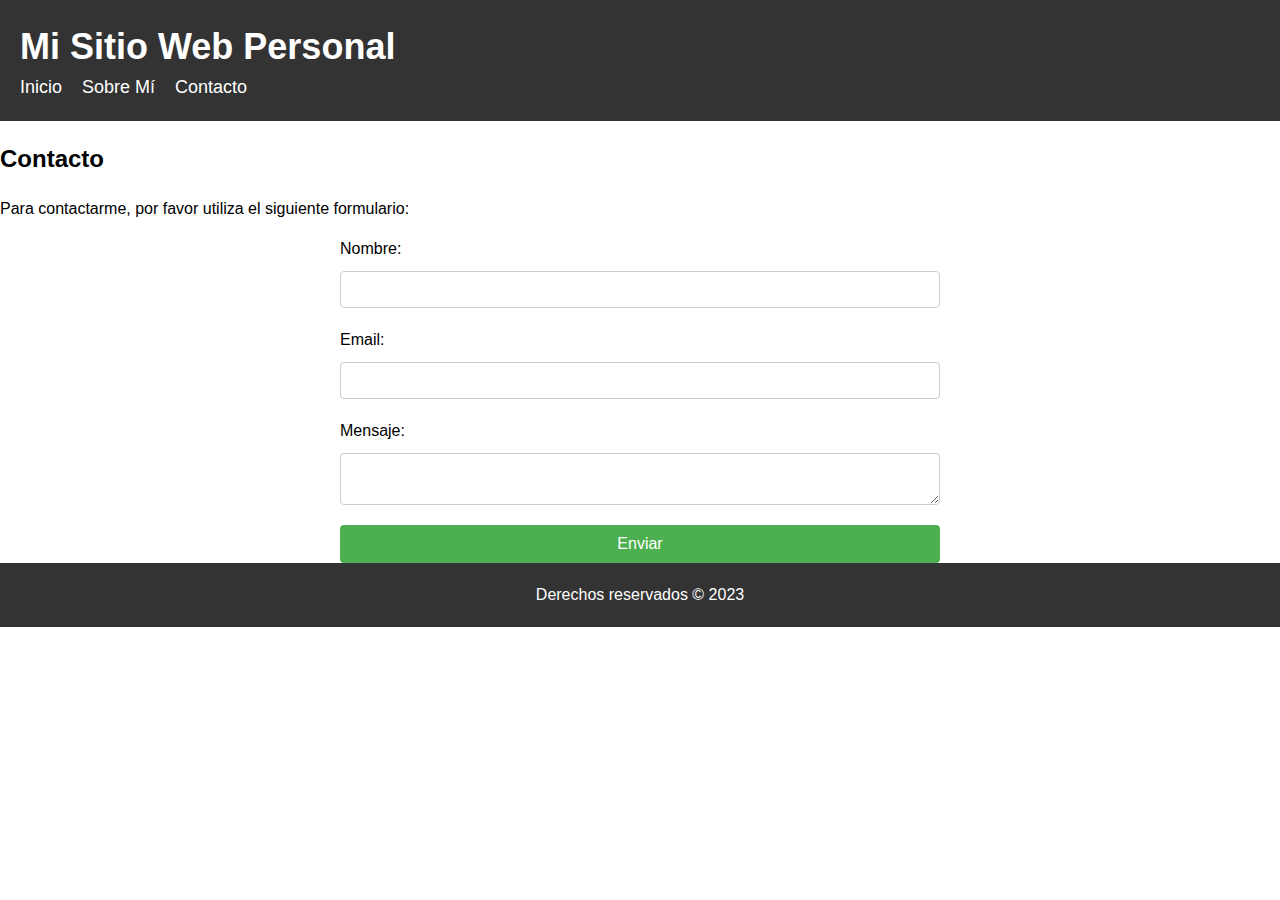
==== contacto.html @ e7e577ce "Se inicia el proyecto original" ====
<!DOCTYPE html>
<html>
  <head>
    <title>Contacto - Mi Sitio Web Personal</title>
    <link rel="stylesheet" href="estilos.css">
  </head>
  <body>
    <header>
      <h1>Mi Sitio Web Personal</h1>
      <nav>
        <ul>
          <li><a href="index.html">Inicio</a></li>
          <li><a href="sobre-mi.html">Sobre Mí</a></li>
          <li><a href="contacto.html">Contacto</a></li>
        </ul>
      </nav>
    </header>

    <main>
      <section id="contacto">
        <h2>Contacto</h2>
        <p>Para contactarme, por favor utiliza el siguiente formulario:</p>
        <form action="enviar.php" method="post">
          <label for="nombre">Nombre:</label>
          <input type="text" id="nombre" name="nombre" required>

          <label for="email">Email:</label>
          <input type="email" id="email" name="email" required>

          <label for="mensaje">Mensaje:</label>
          <textarea id="mensaje" name="mensaje" required></textarea>

          <button type="submit">Enviar</button>
        </form>
      </section>
    </main>

    <footer>
      <p>Derechos reservados © 2023</p>
    </footer>
  </body>
</html>
---- estilos.css ----
/* Estilos generales */
body {
  font-family: Arial, sans-serif;
  font-size: 16px;
  line-height: 1.5;
  margin: 0;
  padding: 0;
}

/* Estilos para la sección "Inicio" */
#inicio {
  background-color: #f2f2f2;
  padding: 50px;
}

#inicio h2 {
  font-size: 36px;
  margin-bottom: 20px;
}

#inicio p {
  font-size: 18px;
  color: #555;
}

/* Estilos para la sección "Sobre Mí" */
#sobre-mi {
  padding: 50px;
}

#sobre-mi h2 {
  font-size: 36px;
  margin-bottom: 20px;
}

#sobre-mi p {
  font-size: 18px;
  color: #555;
  line-height: 1.5;
}

/* Estilos para el encabezado */
header {
  background-color: #333;
  color: #fff;
  padding: 20px;
}

header h1 {
  font-size: 36px;
  margin: 0;
}

nav ul {
  margin: 0;
  padding: 0;
  list-style: none;
  display: flex;
}

nav li {
  margin-right: 20px;
}

nav li:last-child {
  margin-right: 0;
}

nav a {
  color: #fff;
  text-decoration: none;
  font-size: 18px;
}

nav a:hover {
  text-decoration: underline;
}

/* Estilos para el pie de página */
footer {
  background-color: #333;
  color: #fff;
  padding: 20px;
  text-align: center;
}

footer p {
  margin: 0;
  font-size: 16px;
}

form {
  max-width: 600px;
  margin: 0 auto;
  display: flex;
  flex-direction: column;
}

label {
  margin-bottom: 10px;
}

input, textarea {
  padding: 10px;
  border: 1px solid #ccc;
  border-radius: 4px;
  margin-bottom: 20px;
}

button {
  background-color: #4CAF50;
  color: white;
  padding: 10px;
  border: none;
  border-radius: 4px;
  cursor: pointer;
  font-size: 16px;
}

button:hover {
  background-color: #3e8e41;
}
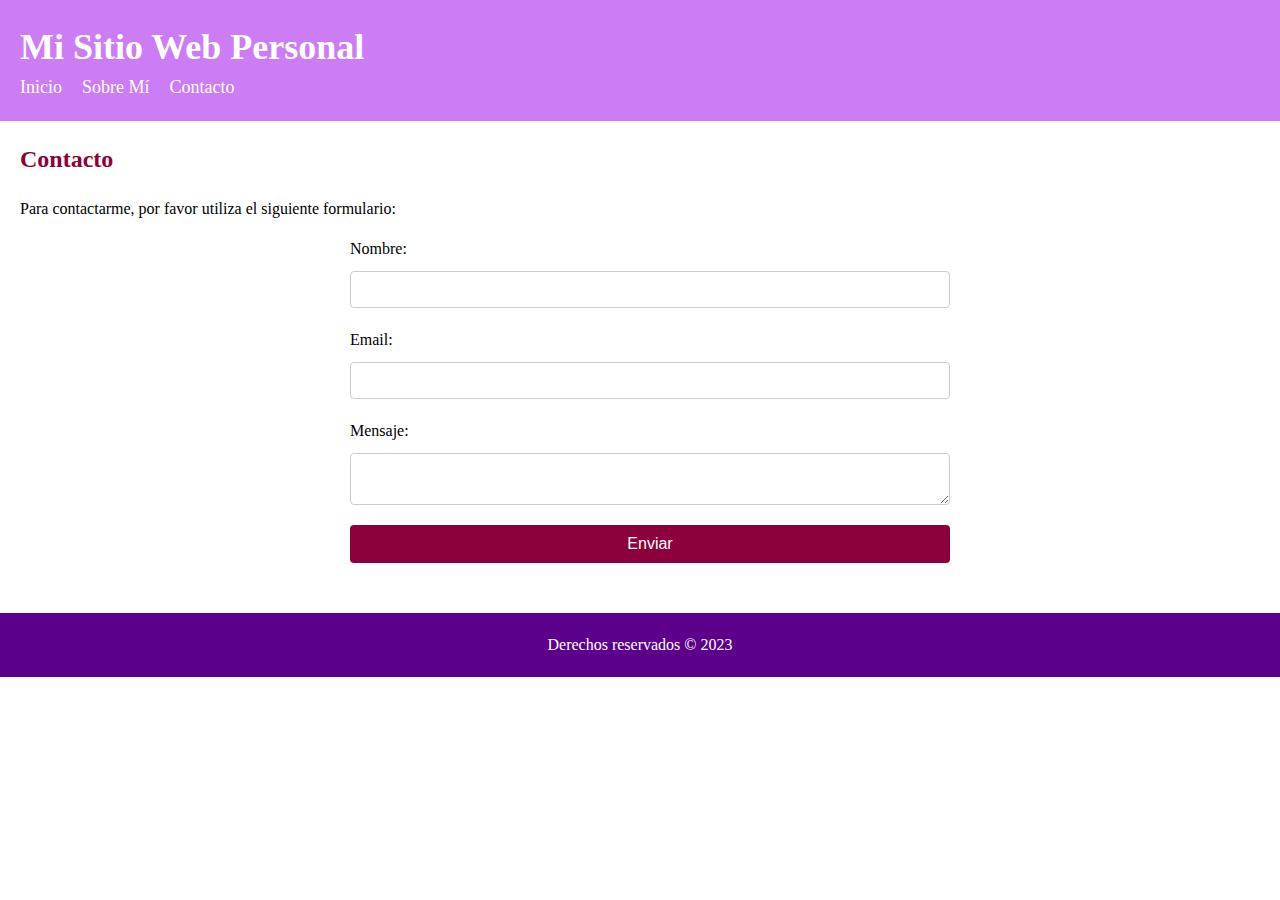
==== commit bcf7e19c: "Cambios en la pagina Contacto" ====
--- a/contacto.html
+++ b/contacto.html
@@ -18,7 +18,7 @@
 
     <main>
       <section id="contacto">
-        <h2>Contacto</h2>
+        <h2 class="title_color" >Contacto</h2>
         <p>Para contactarme, por favor utiliza el siguiente formulario:</p>
         <form action="enviar.php" method="post">
           <label for="nombre">Nombre:</label>
@@ -30,7 +30,7 @@
           <label for="mensaje">Mensaje:</label>
           <textarea id="mensaje" name="mensaje" required></textarea>
 
-          <button type="submit">Enviar</button>
+          <button class="button_enviar" type="submit" >Enviar</button>
         </form>
       </section>
     </main>
--- a/estilos.css
+++ b/estilos.css
@@ -1,6 +1,6 @@
 /* Estilos generales */
 body {
-  font-family: Arial, sans-serif;
+  font-family: Verdana;
   font-size: 16px;
   line-height: 1.5;
   margin: 0;
@@ -23,6 +23,22 @@
   color: #555;
 }
 
+.button_enviar {
+	background-color: #8C003B;
+}
+
+.title_color{
+	color: #8C003B;
+}
+
+
+/* Estilos para la sección "Contacto" */
+
+#contacto {
+	margin-bottom: 50px;
+	margin-left: 20px;
+}
+
 /* Estilos para la sección "Sobre Mí" */
 #sobre-mi {
   padding: 50px;
@@ -41,7 +57,7 @@
 
 /* Estilos para el encabezado */
 header {
-  background-color: #333;
+  background-color: #CC7DF5;
   color: #fff;
   padding: 20px;
 }
@@ -78,7 +94,7 @@
 
 /* Estilos para el pie de página */
 footer {
-  background-color: #333;
+  background-color: #5C008C;
   color: #fff;
   padding: 20px;
   text-align: center;
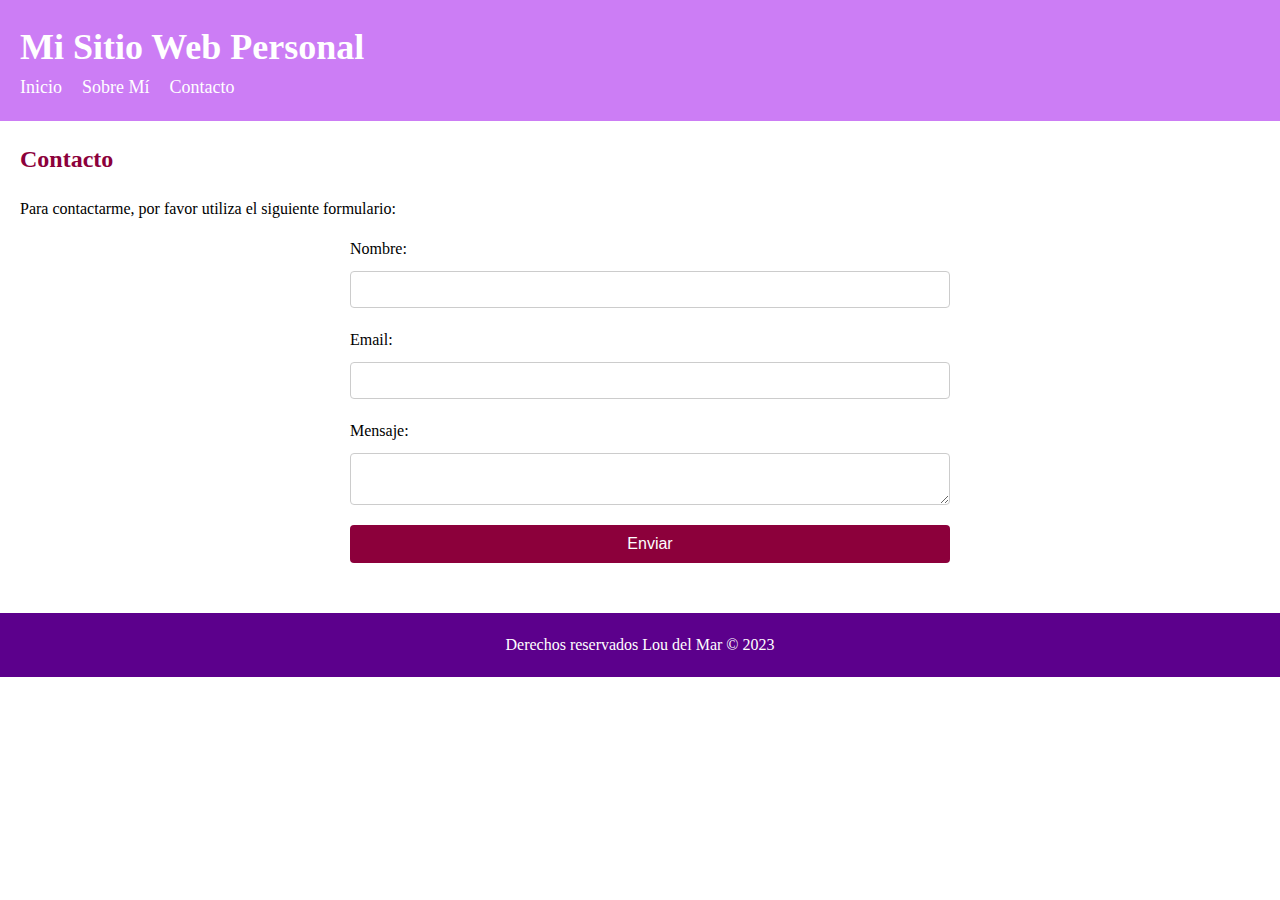
==== commit 5f187210: "Cambios en el footer global" ====
--- a/contacto.html
+++ b/contacto.html
@@ -36,7 +36,7 @@
     </main>
 
     <footer>
-      <p>Derechos reservados © 2023</p>
+      <p>Derechos reservados Lou del Mar © 2023</p>
     </footer>
   </body>
 </html>
--- a/estilos.css
+++ b/estilos.css
@@ -41,12 +41,13 @@
 
 /* Estilos para la sección "Sobre Mí" */
 #sobre-mi {
-  padding: 50px;
+  margin-left: 20px;
 }
 
 #sobre-mi h2 {
   font-size: 36px;
   margin-bottom: 20px;
+  color: #8C003B;
 }
 
 #sobre-mi p {
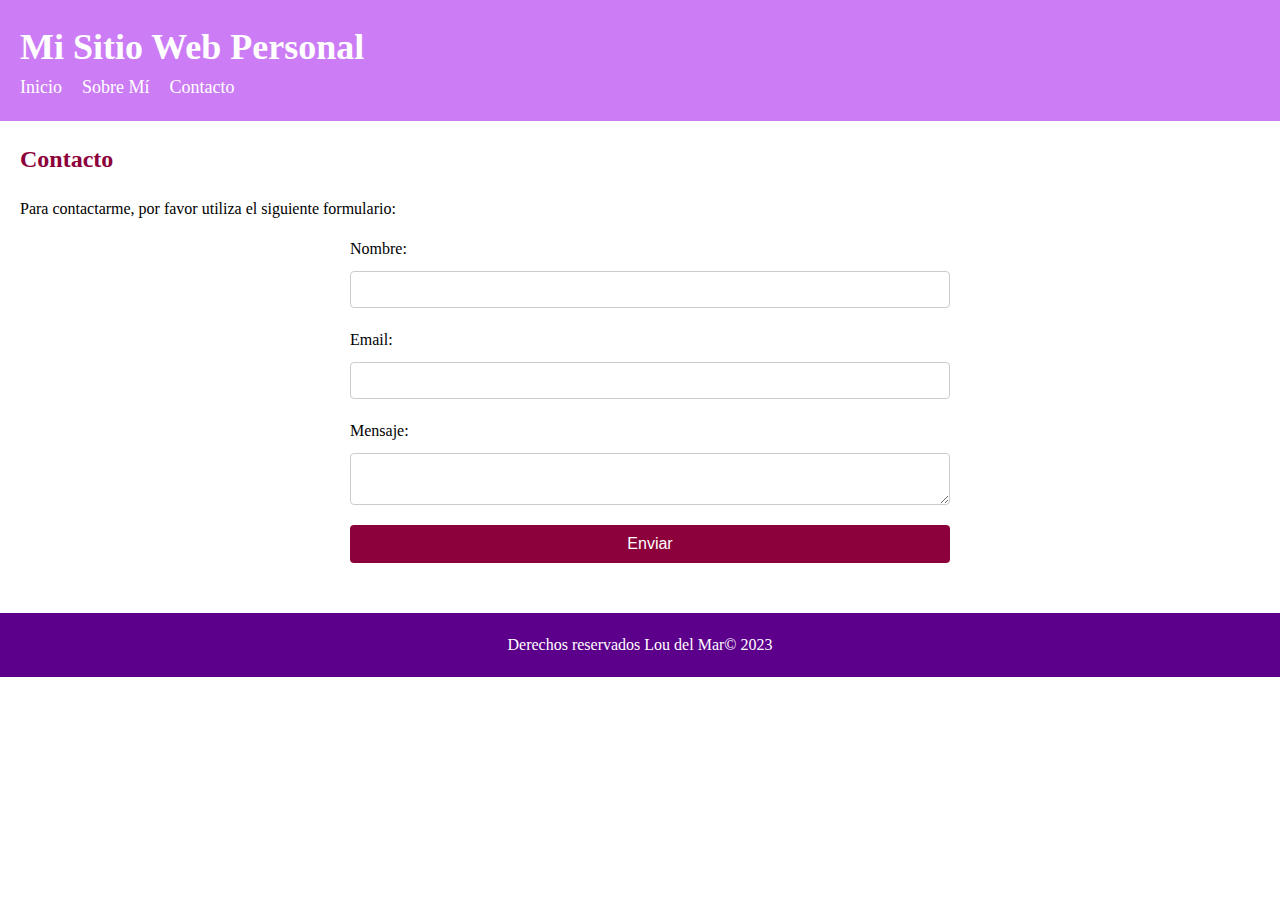
==== commit 530f5a51: "Eliminacion de espacios innecesarios en footer" ====
--- a/contacto.html
+++ b/contacto.html
@@ -36,7 +36,7 @@
     </main>
 
     <footer>
-      <p>Derechos reservados Lou del Mar © 2023</p>
+      <p>Derechos reservados Lou del Mar© 2023</p>
     </footer>
   </body>
 </html>
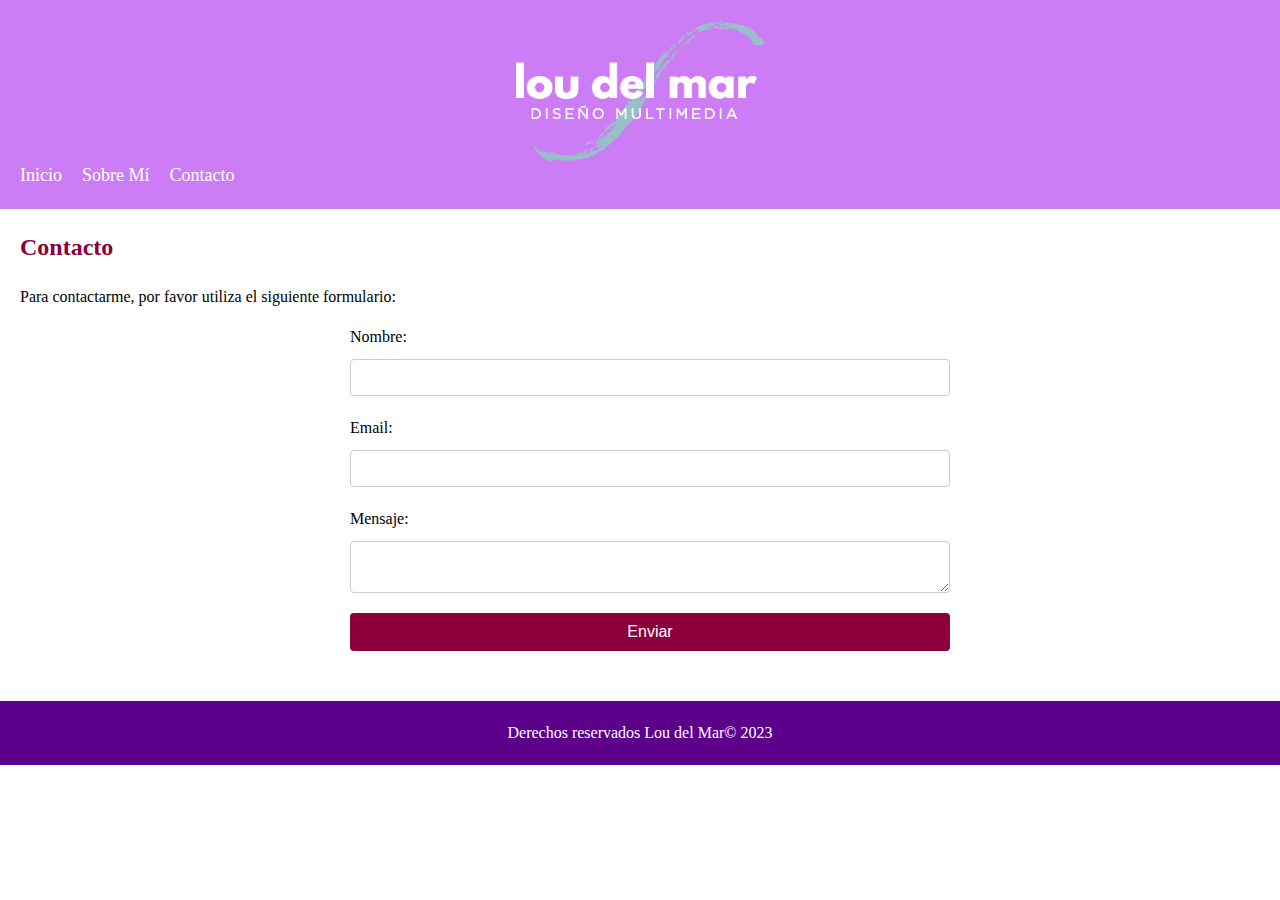
==== commit 67879203: "Agrego archivo logo.png y a partir de ahora sale en el menu de todas las paginas" ====
--- a/contacto.html
+++ b/contacto.html
@@ -6,7 +6,7 @@
   </head>
   <body>
     <header>
-      <h1>Mi Sitio Web Personal</h1>
+      <img class="logo" src="logo.png">
       <nav>
         <ul>
           <li><a href="index.html">Inicio</a></li>
--- a/estilos.css
+++ b/estilos.css
@@ -29,6 +29,13 @@
 
 .title_color{
 	color: #8C003B;
+}
+
+.logo{
+	width: 20%;
+	display: block;
+	margin-left: auto;
+	margin-right: auto;
 }
 
 
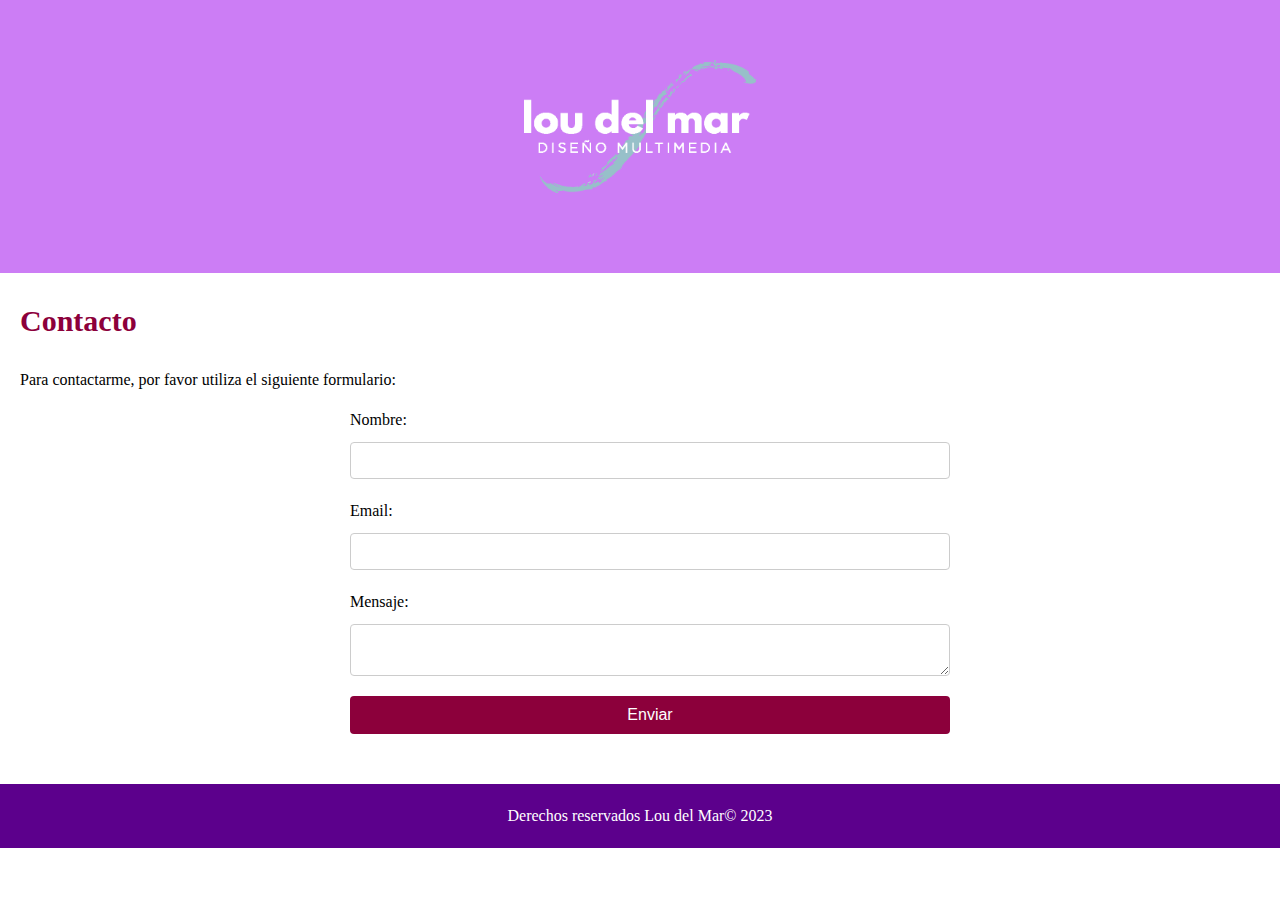
==== commit 99b3f36d: "Unificacion de estilo de titulos h2 en todas las paginas del proyecto" ====
--- a/contacto.html
+++ b/contacto.html
@@ -18,7 +18,7 @@
 
     <main>
       <section id="contacto">
-        <h2 class="title_color" >Contacto</h2>
+        <h2 class="title">Contacto</h2>
         <p>Para contactarme, por favor utiliza el siguiente formulario:</p>
         <form action="enviar.php" method="post">
           <label for="nombre">Nombre:</label>
--- a/estilos.css
+++ b/estilos.css
@@ -13,11 +13,6 @@
   padding: 50px;
 }
 
-#inicio h2 {
-  font-size: 36px;
-  margin-bottom: 20px;
-}
-
 #inicio p {
   font-size: 18px;
   color: #555;
@@ -27,8 +22,9 @@
 	background-color: #8C003B;
 }
 
-.title_color{
+.title{
 	color: #8C003B;
+	font-size: 30px;
 }
 
 .logo{
@@ -36,6 +32,16 @@
 	display: block;
 	margin-left: auto;
 	margin-right: auto;
+	margin-top: auto;
+	margin-bottom: 20px;
+}
+
+nav{
+ float: none;
+  position: absolute;
+  top: 35%;
+  left: 50%;
+  transform: translate(-50%, -50%);
 }
 
 
@@ -51,12 +57,6 @@
   margin-left: 20px;
 }
 
-#sobre-mi h2 {
-  font-size: 36px;
-  margin-bottom: 20px;
-  color: #8C003B;
-}
-
 #sobre-mi p {
   font-size: 18px;
   color: #555;
@@ -67,7 +67,7 @@
 header {
   background-color: #CC7DF5;
   color: #fff;
-  padding: 20px;
+  padding: 60px;
 }
 
 header h1 {
